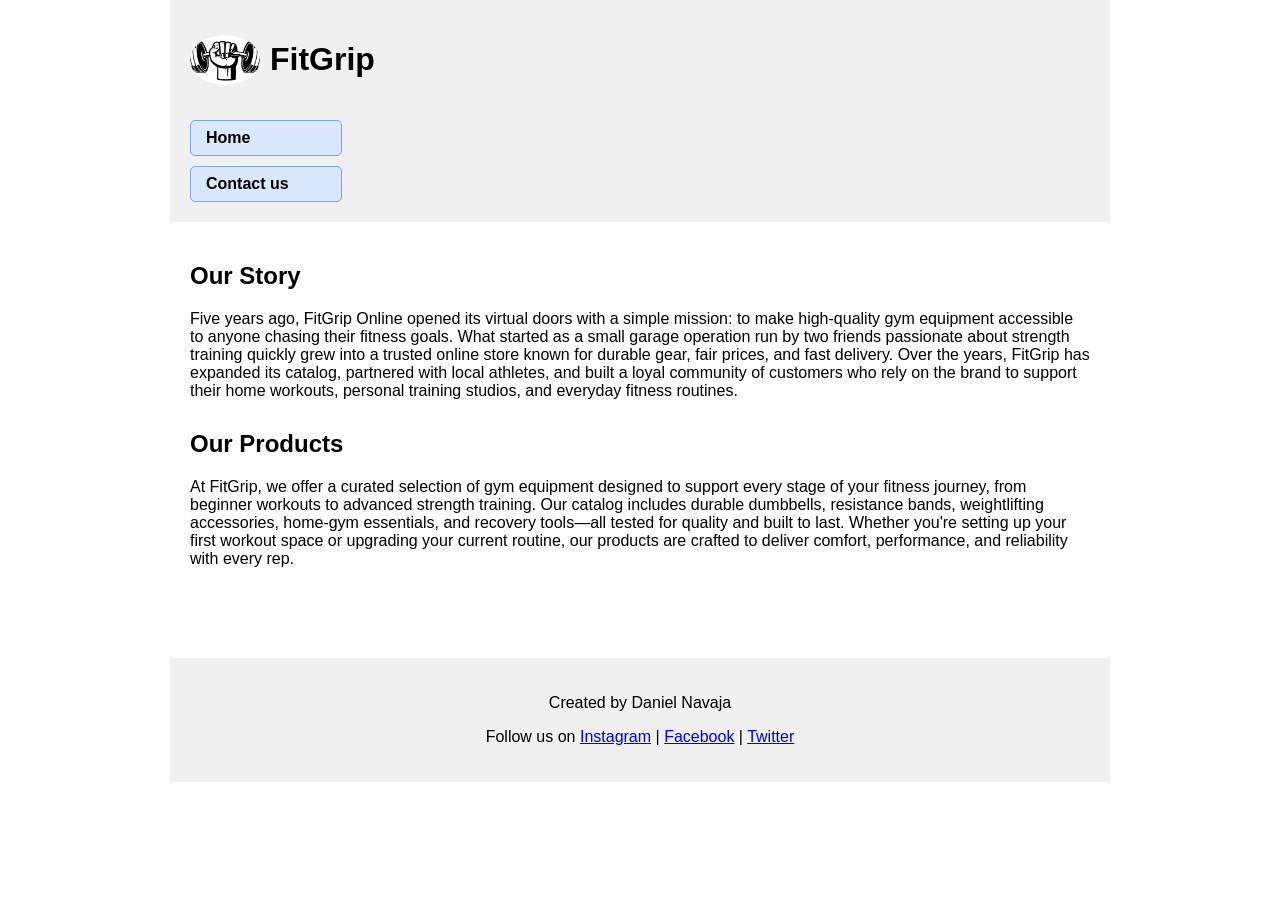
==== index.html @ d47b783c "InteractiveWebpage" ====
<!DOCTYPE html>
<html lang="en">
<head>
    <meta charset="UTF-8">
    <title>FitGrip - Home</title>
    <link rel="stylesheet" href="styles/styles.css">
</head>
<body>

<header>
    <div class="header-container">
        <div class="logo-title">
            <img src="images/logo.png" alt="Store logo" class="logo">
            <h1>FitGrip</h1>
        </div>

        <nav>
            <a class="nav-btn" href="index.html">Home</a>
            <a class="nav-btn" href="contact.html">Contact us</a>
        </nav>
    </div>
</header>

<main>
    <section>
        <h2>Our Story</h2>
        <p>
            Five years ago, FitGrip Online opened its virtual doors with a simple mission: to make high‑quality gym equipment accessible to anyone chasing their fitness goals. 
            What started as a small garage operation run by two friends passionate about strength training quickly grew into a trusted online store known for durable gear, fair prices, and fast delivery. 
            Over the years, FitGrip has expanded its catalog, partnered with local athletes, and built a loyal community of customers who rely on the brand to support their home workouts, personal training studios, and everyday fitness routines.
        </p>
    </section>

    <section>
        <h2>Our Products</h2>
        <p>
            At FitGrip, we offer a curated selection of gym equipment designed to support every stage of your fitness journey, from beginner workouts to advanced strength training. 
            Our catalog includes durable dumbbells, resistance bands, weightlifting accessories, home‑gym essentials, and recovery tools—all tested for quality and built to last. 
            Whether you're setting up your first workout space or upgrading your current routine, our products are crafted to deliver comfort, performance, and reliability with every rep.
        </p>
    </section>
</main>

<footer>
    <p>Created by Daniel Navaja</p>
    <p>
        Follow us on
        <a href="#">Instagram</a> |
        <a href="#">Facebook</a> |
        <a href="#">Twitter</a>
    </p>
</footer>

</body>
</html>
---- styles/styles.css ----
/* General */ 
body {
    font-family: Arial, sans-serif;
    margin: 0;
    padding: 0;
}

/* Center content */
header, main, footer {
    max-width: 900px;
    margin: 0 auto;
}

/* Header */
header {
    background-color: #f0f0f0;
    padding: 20px;
}

.header-container {
    display: flex;
    flex-direction: column;
    align-items: flex-start;
}

/* Logo + title */
.logo-title {
    display: flex;
    align-items: center;
    margin-bottom: 10px;
}

.logo {
    width: 70px;
    height: 50px;
    border-radius: 50%;
    object-fit: cover;
    margin-right: 10px;
}

/* Navigation buttons */
nav {
    display: flex;
    flex-direction: column;
    gap: 10px;
    margin-top: 10px;
}

.nav-btn {
    padding: 8px 15px;
    background-color: #d9e8ff;
    border: 1px solid #7aa7d9;
    border-radius: 5px;
    margin-right: 10px;
    text-decoration: none;
    color: #000;
    font-weight: bold;
    width: 120px;
}

.nav-btn:hover {
    background-color: #bcd7ff;
}

.nav-btn.active {
    background-color: #7aa7d9;
    color: white;
}

/* Sections */
main {
    padding: 20px;
}

section {
    margin-bottom: 30px;
}

/* Form */
form {
    display: flex;
    flex-direction: column;
    align-items: flex-start;
}

form label {
    margin-bottom: 5px;
    font-weight: bold;
}

form input {
    margin-bottom: 15px;
    width: 60%;
    padding: 8px;
}

form textarea {
    margin-bottom: 15px;
    width: 80%;
    height: 80px;
    padding: 8px;
}

button {
    padding: 10px;
    background-color: #7aa7d9;
    border: none;
    border-radius: 5px;
    color: white;
    font-weight: bold;
    cursor: pointer;
}

button:hover {
    background-color: #5c8ec2;
}

/* Footer */
footer {
    background-color: #f0f0f0;
    padding: 20px;
    text-align: center;
    margin-top: 40px;
}
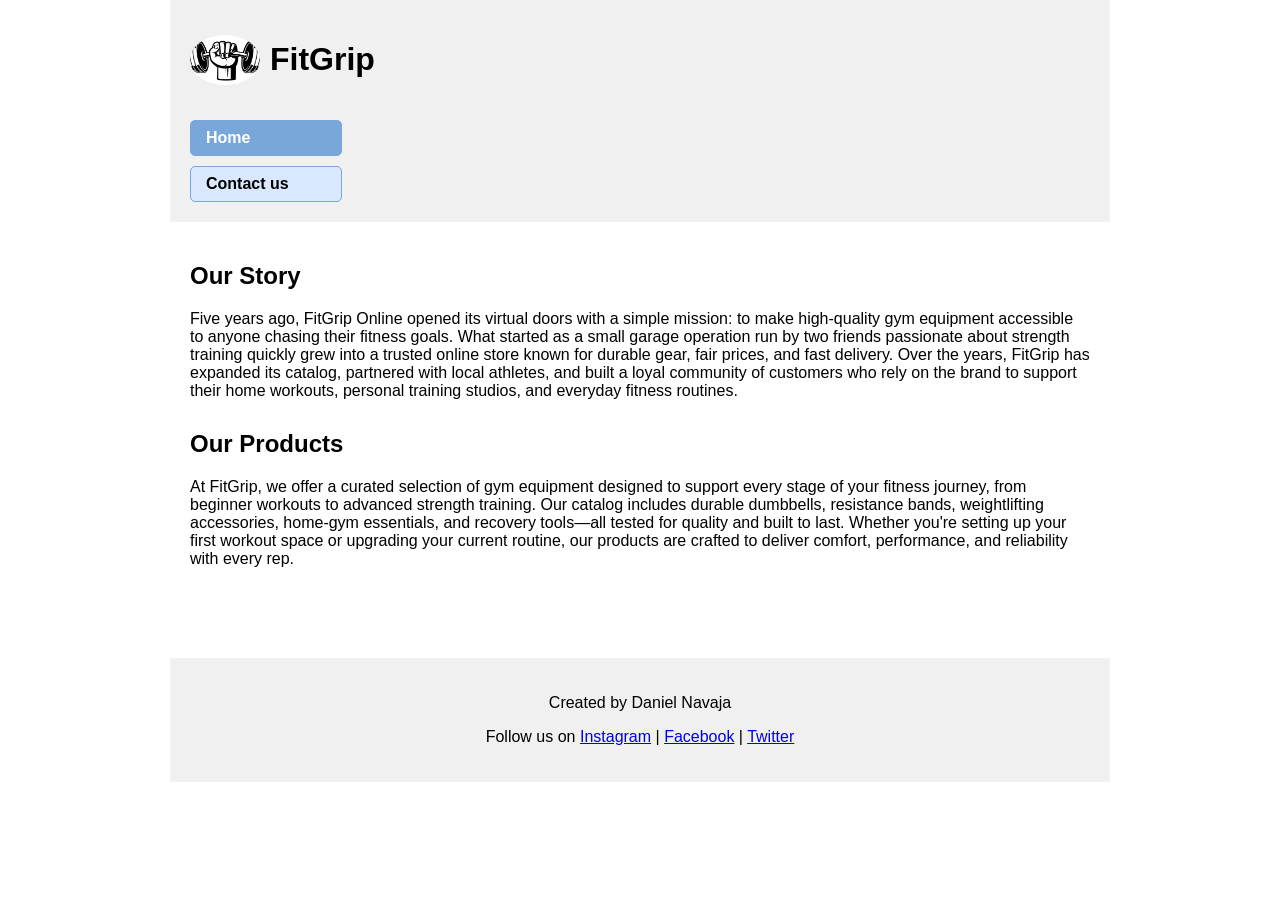
==== commit 7302f7a0: "active class on buttons" ====
--- a/index.html
+++ b/index.html
@@ -15,7 +15,7 @@
         </div>
 
         <nav>
-            <a class="nav-btn" href="index.html">Home</a>
+            <a class="nav-btn active" href="index.html">Home</a>
             <a class="nav-btn" href="contact.html">Contact us</a>
         </nav>
     </div>
